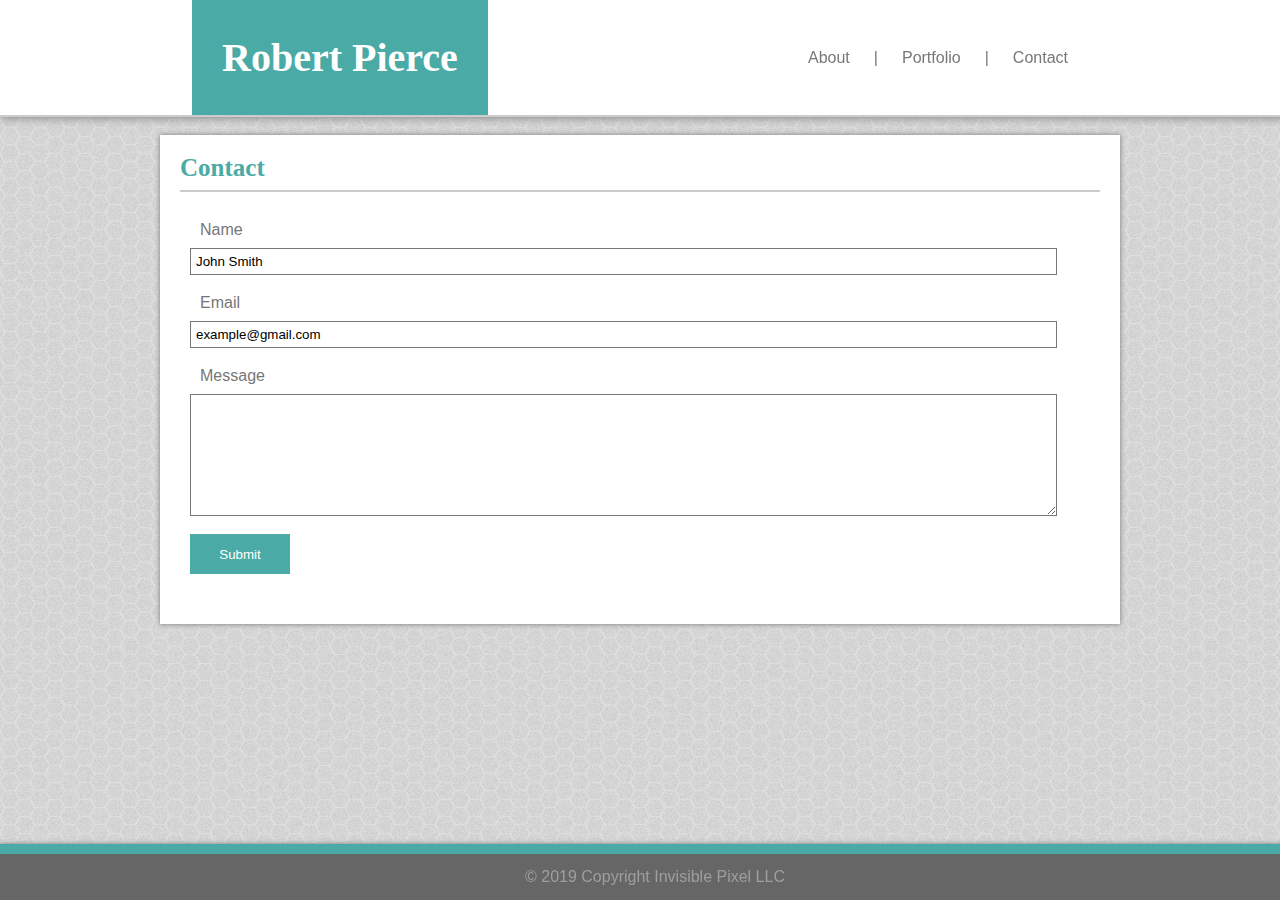
==== contact.html @ 8f0ff05a "initial creation of Responsive Portfolio pages" ====
<!DOCTYPE html>
<html>

<head>
    <meta charset="UTF-8">
    <meta name="viewport" content="width=device-width, initial-scale=1.0">
    <meta http-equiv="X-UA-Compatible" content="ie=edge">
    <title>Robert Pierce - Bootstrap Portfolio</title>
    <link rel="stylesheet" href="assets/css/style.css">
</head>

<body>
    <header>
        <h1 class="title"><a href="index.html">Robert&nbsp;Pierce</a></h1>
        <nav>
            <ul>
                <li><a href="index.html">About</a></li>
                <li>|</li>
                <li><a href="portfolio.html">Portfolio</a></li>
                <li>|</li>
                <li><a href="contact.html">Contact</a></li>
            </ul>
        </nav>
    </header>
    <section>
        <div class="container">
            <h2>Contact</h2>
            <form>
                <p>Name</p>
                <input type="text" name="name" value="John Smith">
                <p>Email</p>
                <input type="email" name="email" value="example@gmail.com">
                <p>Message</p>
                <textarea type="text" name="message"></textarea>
                <input class="submit" type="submit" value="Submit">
            </form>
        </div>
    </section>
    <footer>&copy; 2019 Copyright Invisible Pixel LLC</footer>


</body>

</html>
---- assets/css/style.css ----
/* CSS Reset */

/* http://meyerweb.com/eric/tools/css/reset/ 
   v2.0 | 20110126
   License: none (public domain)
*/

html, body, div, span, applet, object, iframe,
h1, h2, h3, h4, h5, h6, p, blockquote, pre,
a, abbr, acronym, address, big, cite, code,
del, dfn, em, img, ins, kbd, q, s, samp,
small, strike, strong, sub, sup, tt, var,
b, u, i, center,
dl, dt, dd, ol, ul, li,
fieldset, form, label, legend,
table, caption, tbody, tfoot, thead, tr, th, td,
article, aside, canvas, details, embed, 
figure, figcaption, footer, header, hgroup, 
menu, nav, output, ruby, section, summary,
time, mark, audio, video {
	margin: 0;
	padding: 0;
	border: 0;
	font-size: 100%;
	font: inherit;
	vertical-align: baseline;
}
/* HTML5 display-role reset for older browsers */
article, aside, details, figcaption, figure, 
footer, header, hgroup, menu, nav, section {
	display: block;
}
body {
	line-height: 1;
}
ol, ul {
	list-style: none;
}
blockquote, q {
	quotes: none;
}
blockquote:before, blockquote:after,
q:before, q:after {
	content: '';
	content: none;
}
table {
	border-collapse: collapse;
	border-spacing: 0;
}

/* END CSS Reset */



/* General styling ========================================== */ 

/* Header overall */
header {
    font-family: 'Georgia', Times, 'Times New Roman', serif;
    background-color: #ffffff;
    border-bottom: 2px solid #cccccc;
    width: 100%;
    height: 55px;
    margin: 0;
    padding: 30px;
    position: fixed;
    top: 0;
    left: 0;
    box-shadow: 0 0 10px #777777;
    z-index: 100;
    line-height: 55px;
}

/* Title */
h1 a {
    background-color: #4aaaa5;
    text-decoration: none;
    display: inline;
    color: #ffffff;
    font-weight: 600;
    padding: 30px;
    margin: 0;
    font-size: 40px;
    position: fixed;
    top: 0;
    left: 15%;
}

h1 a:hover {
    text-decoration: none;
    color: #ffffff;
}

/* Nav */
ul {
    position: relative;
    left: 60%;
}

ul li {
    font-family: 'Arial', 'Helvetica Neue', Helvetica, sans-serif;
    display: inline;
    color: #777777;
    margin: 10px;
}

ul li a {
    color: #777777;
    text-decoration: none;
}

ul li a:hover {
    color: #777777;
    text-decoration: underline;
}

/* Body styling ========================================== */
body {
    font-family: 'Arial', 'Helvetica Neue', Helvetica, sans-serif;
    width: 960px;
    margin: 0 auto;
    color: #777777;
    background-image: url("../images/light_honeycomb.png");
}

section {
    background-color: #ffffff;
    padding: 20px;
    margin: 135px auto;
    box-shadow: 0 0 5px #777777;
}

h2 {
    font-family: 'Georgia', Times, 'Times New Roman', serif;
    color: #4aaaa5;
    font-size: 25px;
    font-weight: 600;
    border-bottom: 2px solid #cccccc;
    padding-bottom: 10px;
    margin-bottom: 20px;
}

.headshot {
    width: 200px;
    float: left;
    margin: 0 15px 15px 0;
    box-shadow: 0 2px 5px #777777;
    border-radius: 4px;
    padding: 0;
}

p {
    margin: 10px;
}

/* Footer styling ========================================== */
footer {
    background-color: #666666;
    width: 100%;
    margin: 0 auto;
    text-align: center;
    position: fixed;
    bottom: 0;
    left: 0;
    padding: 15px;
    border-top: 10px solid #4aaaa5;
    color: #9e9e9e;
    box-shadow: 0 0  5px #777777;
}

/* Contact Form Styling */
form {
    margin: 5px 10px 10px;
    overflow: hidden;
}

input {
    width: 95%;
    margin: 0 0 20px;
    padding: 5px 5px;
    float: left;
    border: 1px solid #777777;
}

 .btn-primary {
     color: #ffffff;
     background-color: #4aaaa5;
     border: none;
 }

 .btn-primary:hover {
     background-color: #777777;
 }

textarea {
     padding: 0 5px 75px;
     margin-bottom: 15px;
     width: 95%;
     overflow: scroll;
     resize: both;
     border: 1px solid #777777;
 }

 .submit {
    color: #ffffff;
    background-color: #4aaaa5;
    width: 100px;
    height: 40px;
    border: none;
}

 /* Portfolio Styling     */
.wrapper {
    position: static;
    overflow: hidden;
}

.wrapper p {
    position: relative;
    background-color: #4aaaa5;
    color: #ffffff;
    text-align: center;
    height: 30px;
    line-height: 30px; 
    width: 400px;
    margin: 0 auto;
    display: inline-block;    
}

.box {
    float: left;
    position: relative;
    width: 400px;
    margin: 10px;
    border-radius: 4px;
    left: 0;
}

.label {
    top: -50px;
    left: 0;
} 

.image {
    border-radius: 4px;
    box-shadow: 0 5px 5px #777777;
}

/*
  These rules take effect when the browser's width
  is either 980px or less.
*/


@media screen and (max-width: 980px) and (min-width: 768px){
        /* General */
        body {
            width: 980px;
        }

        header {
            height: 35px;
        }
    
        header .title a {
            position: fixed;
            left: 15px;
            top: 0;
            display: block;
            margin: 0;
            text-align: center;
            padding: 20px;
        }
        
        nav {
            margin: 0 10px 0 0;
        }
    
        section {
            width: 70%;
            margin: 175px auto auto 20px;
            padding: 10px auto;
        }
        
        .container {
            width: 90%;
            padding: 0;
            margin: 0 auto;
        }
    
        p {
            padding: 0;
        }
        
        .headshot {
            width: 50%;
        }
    
        /* Portfolio */
        .image {
            margin: auto;
            width: 100%;
            padding: 0;
        }
    
        p .label {
            top: -65px;
            left: 0;
            width: 100%;
        } 

}

/*
  These rules take effect when the browser's width
  is either 768px or less.
*/

@media screen and (max-width: 768px) and (min-width: 640px){
        /* General */
        body {
            width: 768px;
        }

        header {
            height: 35px;
        }
    
        header .title a {
            position: fixed;
            left: 15px;
            top: 0;
            display: block;
            margin: 0;
            text-align: center;
            padding: 20px;
        }
        
        nav {
            margin: 0 10px 0 0;
        }
    
        section {
            width: 90%;
            margin: 175px auto;
            padding: 10px auto;
        }
        
        .container {
            width: 90%;
            padding: 0;
            margin: 0 auto;
        }
    
        p {
            padding: 0;
        }
        
        .headshot {
            width: 50%;
        }
    
        /* Portfolio */
        .image {
            margin: auto;
            width: 100%;
            padding: 0;
        }
    
        p .label {
            top: -65px;
            left: 0;
            width: 100%;
        } 
}

/*
  These rules take effect when the browser's width
  is either 640px or less.
*/

@media screen and (max-width: 640px){
    /* General */
    body {
        width: 640px;
    }

    header {
        margin: 0;
        padding: 50px 0;
        text-align: left;
    }

    header .title a {
        width: 100%;
        display: block;
        margin: 0;
        position: fixed;
        left: 0;
        text-align: center;
        padding: 20px 0;
    }
    
    .nav {
        float: none;
        width: 100%;
        margin: 0;
        padding: 0;
        z-index: 100;
    }

    ul {
        position: relative;
        top: 40px;
        left: 0;
        text-align: center;
    }

    section {
        width: 90%;
        margin: 175px auto;
        padding: 10px auto;
    }
    
    .container {
        width: 90%;
        padding: 0;
        margin: 0 auto;
    }

    p {
        padding: 10px 0;
    }
    
    .headshot {
        width: 100%;
    }

    /* Portfolio */
    .wrapper {
        margin: auto;
    }
    
    .image {
        float: none;
        margin: auto;
        width: 100%;
        padding: 0;
    }

    .label {
        top: -65px;
        left: 0;
        width: 100%;
    } 
    
}
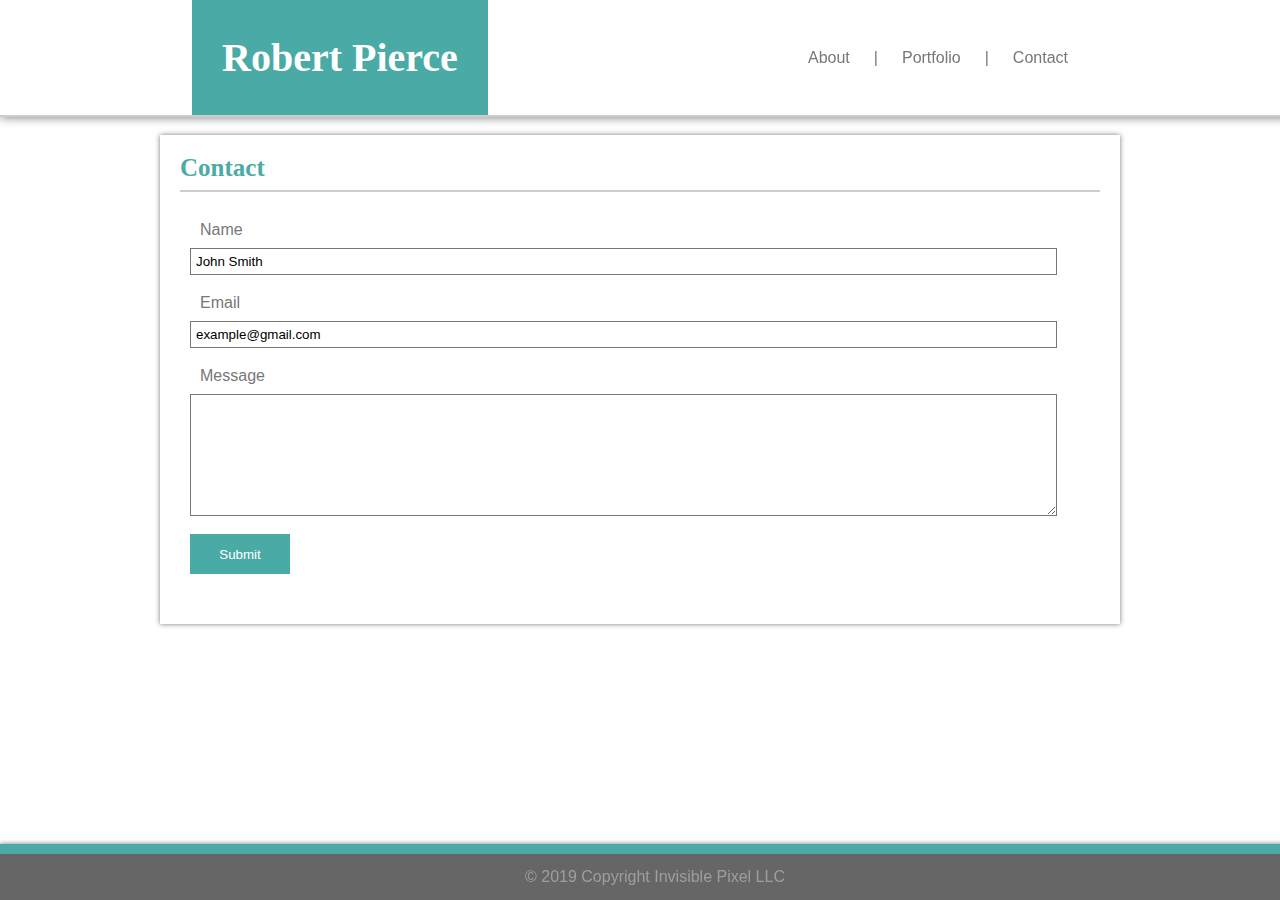
==== commit 486d78f5: "adding landing page and adjusting navigation accordingly" ====
--- a/contact.html
+++ b/contact.html
@@ -1,44 +1,40 @@
 <!DOCTYPE html>
 <html>
+  <head>
+    <meta charset="UTF-8" />
+    <meta name="viewport" content="width=device-width, initial-scale=1.0" />
+    <meta http-equiv="X-UA-Compatible" content="ie=edge" />
+    <title>Robert Pierce - Responsive Portfolio</title>
+    <link rel="stylesheet" href="assets/css/style.css" />
+  </head>
 
-<head>
-    <meta charset="UTF-8">
-    <meta name="viewport" content="width=device-width, initial-scale=1.0">
-    <meta http-equiv="X-UA-Compatible" content="ie=edge">
-    <title>Robert Pierce - Bootstrap Portfolio</title>
-    <link rel="stylesheet" href="assets/css/style.css">
-</head>
-
-<body>
+  <body>
     <header>
-        <h1 class="title"><a href="index.html">Robert&nbsp;Pierce</a></h1>
-        <nav>
-            <ul>
-                <li><a href="index.html">About</a></li>
-                <li>|</li>
-                <li><a href="portfolio.html">Portfolio</a></li>
-                <li>|</li>
-                <li><a href="contact.html">Contact</a></li>
-            </ul>
-        </nav>
+      <h1 class="title"><a href="index.html">Robert&nbsp;Pierce</a></h1>
+      <nav>
+        <ul>
+          <li><a href="about.html">About</a></li>
+          <li>|</li>
+          <li><a href="portfolio.html">Portfolio</a></li>
+          <li>|</li>
+          <li><a href="contact.html">Contact</a></li>
+        </ul>
+      </nav>
     </header>
     <section>
-        <div class="container">
-            <h2>Contact</h2>
-            <form>
-                <p>Name</p>
-                <input type="text" name="name" value="John Smith">
-                <p>Email</p>
-                <input type="email" name="email" value="example@gmail.com">
-                <p>Message</p>
-                <textarea type="text" name="message"></textarea>
-                <input class="submit" type="submit" value="Submit">
-            </form>
-        </div>
+      <div class="container">
+        <h2>Contact</h2>
+        <form>
+          <p>Name</p>
+          <input type="text" name="name" value="John Smith" />
+          <p>Email</p>
+          <input type="email" name="email" value="example@gmail.com" />
+          <p>Message</p>
+          <textarea type="text" name="message"></textarea>
+          <input class="submit" type="submit" value="Submit" />
+        </form>
+      </div>
     </section>
     <footer>&copy; 2019 Copyright Invisible Pixel LLC</footer>
-
-
-</body>
-
-</html>+  </body>
+</html>
--- a/assets/css/style.css
+++ b/assets/css/style.css
@@ -5,246 +5,417 @@
    License: none (public domain)
 */
 
-html, body, div, span, applet, object, iframe,
-h1, h2, h3, h4, h5, h6, p, blockquote, pre,
-a, abbr, acronym, address, big, cite, code,
-del, dfn, em, img, ins, kbd, q, s, samp,
-small, strike, strong, sub, sup, tt, var,
-b, u, i, center,
-dl, dt, dd, ol, ul, li,
-fieldset, form, label, legend,
-table, caption, tbody, tfoot, thead, tr, th, td,
-article, aside, canvas, details, embed, 
-figure, figcaption, footer, header, hgroup, 
-menu, nav, output, ruby, section, summary,
-time, mark, audio, video {
-	margin: 0;
-	padding: 0;
-	border: 0;
-	font-size: 100%;
-	font: inherit;
-	vertical-align: baseline;
+html,
+body,
+div,
+span,
+applet,
+object,
+iframe,
+h1,
+h2,
+h3,
+h4,
+h5,
+h6,
+p,
+blockquote,
+pre,
+a,
+abbr,
+acronym,
+address,
+big,
+cite,
+code,
+del,
+dfn,
+em,
+img,
+ins,
+kbd,
+q,
+s,
+samp,
+small,
+strike,
+strong,
+sub,
+sup,
+tt,
+var,
+b,
+u,
+i,
+center,
+dl,
+dt,
+dd,
+ol,
+ul,
+li,
+fieldset,
+form,
+label,
+legend,
+table,
+caption,
+tbody,
+tfoot,
+thead,
+tr,
+th,
+td,
+article,
+aside,
+canvas,
+details,
+embed,
+figure,
+figcaption,
+footer,
+header,
+hgroup,
+menu,
+nav,
+output,
+ruby,
+section,
+summary,
+time,
+mark,
+audio,
+video {
+  margin: 0;
+  padding: 0;
+  border: 0;
+  font-size: 100%;
+  font: inherit;
+  vertical-align: baseline;
 }
 /* HTML5 display-role reset for older browsers */
-article, aside, details, figcaption, figure, 
-footer, header, hgroup, menu, nav, section {
-	display: block;
+article,
+aside,
+details,
+figcaption,
+figure,
+footer,
+header,
+hgroup,
+menu,
+nav,
+section {
+  display: block;
 }
 body {
-	line-height: 1;
-}
-ol, ul {
-	list-style: none;
-}
-blockquote, q {
-	quotes: none;
-}
-blockquote:before, blockquote:after,
-q:before, q:after {
-	content: '';
-	content: none;
+  line-height: 1;
+}
+ol,
+ul {
+  list-style: none;
+}
+blockquote,
+q {
+  quotes: none;
+}
+blockquote:before,
+blockquote:after,
+q:before,
+q:after {
+  content: "";
+  content: none;
 }
 table {
-	border-collapse: collapse;
-	border-spacing: 0;
+  border-collapse: collapse;
+  border-spacing: 0;
 }
 
 /* END CSS Reset */
 
-
-
-/* General styling ========================================== */ 
+/* General styling ========================================== */
 
 /* Header overall */
 header {
-    font-family: 'Georgia', Times, 'Times New Roman', serif;
-    background-color: #ffffff;
-    border-bottom: 2px solid #cccccc;
-    width: 100%;
-    height: 55px;
-    margin: 0;
-    padding: 30px;
-    position: fixed;
-    top: 0;
-    left: 0;
-    box-shadow: 0 0 10px #777777;
-    z-index: 100;
-    line-height: 55px;
+  font-family: "Georgia", Times, "Times New Roman", serif;
+  background-color: #ffffff;
+  border-bottom: 2px solid #cccccc;
+  width: 100%;
+  height: 55px;
+  margin: 0;
+  padding: 30px;
+  position: fixed;
+  top: 0;
+  left: 0;
+  box-shadow: 0 0 10px #777777;
+  z-index: 100;
+  line-height: 55px;
 }
 
 /* Title */
 h1 a {
+  background-color: #4aaaa5;
+  text-decoration: none;
+  display: inline;
+  color: #ffffff;
+  font-weight: 600;
+  padding: 30px;
+  margin: 0;
+  font-size: 40px;
+  position: fixed;
+  top: 0;
+  left: 15%;
+  -webkit-animation-name: colorshift; /* Safari 4.0 - 8.0 */
+  -webkit-animation-duration: 6s; /* Safari 4.0 - 8.0 */
+  animation-name: colorshift;
+  animation-duration: 6s;
+}
+
+/* Safari 4.0 - 8.0 */
+@-webkit-keyframes colorshift {
+  from {
+    background-color: #7fffffff;
+  }
+  to {
     background-color: #4aaaa5;
-    text-decoration: none;
-    display: inline;
-    color: #ffffff;
-    font-weight: 600;
-    padding: 30px;
-    margin: 0;
-    font-size: 40px;
-    position: fixed;
-    top: 0;
-    left: 15%;
+  }
+}
+
+/* Standard syntax */
+@keyframes colorshift {
+  from {
+    background-color: #7fffffff;
+  }
+  to {
+    background-color: #4aaaa5;
+  }
 }
 
 h1 a:hover {
-    text-decoration: none;
-    color: #ffffff;
+  text-decoration: none;
+  color: #ffffff;
 }
 
 /* Nav */
 ul {
-    position: relative;
-    left: 60%;
+  position: relative;
+  left: 60%;
 }
 
 ul li {
-    font-family: 'Arial', 'Helvetica Neue', Helvetica, sans-serif;
-    display: inline;
-    color: #777777;
-    margin: 10px;
+  font-family: "Arial", "Helvetica Neue", Helvetica, sans-serif;
+  display: inline;
+  color: #777777;
+  margin: 10px;
 }
 
 ul li a {
-    color: #777777;
-    text-decoration: none;
+  color: #777777;
+  text-decoration: none;
 }
 
 ul li a:hover {
-    color: #777777;
-    text-decoration: underline;
+  color: #777777;
+  text-decoration: underline;
 }
 
 /* Body styling ========================================== */
 body {
-    font-family: 'Arial', 'Helvetica Neue', Helvetica, sans-serif;
-    width: 960px;
-    margin: 0 auto;
-    color: #777777;
-    background-image: url("../images/light_honeycomb.png");
+  font-family: "Arial", "Helvetica Neue", Helvetica, sans-serif;
+  width: 960px;
+  margin: 0 auto;
+  color: #777777;
+  /* background-image: url("../images/light_honeycomb.png"); */
 }
 
 section {
-    background-color: #ffffff;
-    padding: 20px;
-    margin: 135px auto;
-    box-shadow: 0 0 5px #777777;
+  background-color: #ffffff;
+  padding: 20px;
+  margin: 135px auto;
+  box-shadow: 0 0 5px #777777;
 }
 
 h2 {
-    font-family: 'Georgia', Times, 'Times New Roman', serif;
+  font-family: "Georgia", Times, "Times New Roman", serif;
+  color: #4aaaa5;
+  font-size: 25px;
+  font-weight: 600;
+  border-bottom: 2px solid #cccccc;
+  padding-bottom: 10px;
+  margin-bottom: 20px;
+  -webkit-animation-name: colorshift2; /* Safari 4.0 - 8.0 */
+  -webkit-animation-duration: 6s; /* Safari 4.0 - 8.0 */
+  animation-name: colorshift2;
+  animation-duration: 6s;
+}
+
+/* Safari 4.0 - 8.0 */
+@-webkit-keyframes colorshift2 {
+  from {
+    color: #ffffff;
+  }
+  to {
     color: #4aaaa5;
-    font-size: 25px;
-    font-weight: 600;
-    border-bottom: 2px solid #cccccc;
-    padding-bottom: 10px;
-    margin-bottom: 20px;
+  }
+}
+
+/* Standard syntax */
+@keyframes colorshift2 {
+  from {
+    color: #ffffff;
+  }
+  to {
+    color: #4aaaa5;
+  }
 }
 
 .headshot {
-    width: 200px;
-    float: left;
-    margin: 0 15px 15px 0;
-    box-shadow: 0 2px 5px #777777;
-    border-radius: 4px;
-    padding: 0;
+  width: 200px;
+  float: left;
+  margin: 0 15px 15px 0;
+  box-shadow: 0 2px 5px #777777;
+  border-radius: 4px;
+  padding: 0;
 }
 
 p {
-    margin: 10px;
+  margin: 10px;
 }
 
 /* Footer styling ========================================== */
 footer {
-    background-color: #666666;
-    width: 100%;
-    margin: 0 auto;
-    text-align: center;
-    position: fixed;
-    bottom: 0;
-    left: 0;
-    padding: 15px;
-    border-top: 10px solid #4aaaa5;
-    color: #9e9e9e;
-    box-shadow: 0 0  5px #777777;
+  background-color: #666666;
+  width: 100%;
+  margin: 0 auto;
+  text-align: center;
+  position: fixed;
+  bottom: 0;
+  left: 0;
+  padding: 15px;
+  border-top: 10px solid #4aaaa5;
+  color: #9e9e9e;
+  box-shadow: 0 0 5px #777777;
 }
 
 /* Contact Form Styling */
 form {
-    margin: 5px 10px 10px;
-    overflow: hidden;
+  margin: 5px 10px 10px;
+  overflow: hidden;
 }
 
 input {
-    width: 95%;
-    margin: 0 0 20px;
-    padding: 5px 5px;
-    float: left;
-    border: 1px solid #777777;
-}
-
- .btn-primary {
-     color: #ffffff;
-     background-color: #4aaaa5;
-     border: none;
- }
-
- .btn-primary:hover {
-     background-color: #777777;
- }
+  width: 95%;
+  margin: 0 0 20px;
+  padding: 5px 5px;
+  float: left;
+  border: 1px solid #777777;
+}
+
+.submit {
+  color: #ffffff;
+  background-color: #4aaaa5;
+  border: none;
+  -webkit-animation-name: colorshift3; /* Safari 4.0 - 8.0 */
+  -webkit-animation-duration: 6s; /* Safari 4.0 - 8.0 */
+  animation-name: colorshift3;
+  animation-duration: 6s;
+}
+
+/* Safari 4.0 - 8.0 */
+@-webkit-keyframes colorshift3 {
+  from {
+    background-color: #7fffffff;
+  }
+  to {
+    background-color: #4aaaa5;
+  }
+}
+
+/* Standard syntax */
+@keyframes colorshift3 {
+  from {
+    background-color: #7fffffff;
+  }
+  to {
+    background-color: #4aaaa5;
+  }
+}
 
 textarea {
-     padding: 0 5px 75px;
-     margin-bottom: 15px;
-     width: 95%;
-     overflow: scroll;
-     resize: both;
-     border: 1px solid #777777;
- }
-
- .submit {
-    color: #ffffff;
+  padding: 0 5px 75px;
+  margin-bottom: 15px;
+  width: 95%;
+  overflow: scroll;
+  resize: both;
+  border: 1px solid #777777;
+}
+
+.submit {
+  color: #ffffff;
+  background-color: #4aaaa5;
+  width: 100px;
+  height: 40px;
+  border: none;
+}
+
+/* Portfolio Styling     */
+.wrapper {
+  position: static;
+  overflow: hidden;
+}
+
+.wrapper p {
+  position: relative;
+  background-color: #4aaaa5;
+  color: #ffffff;
+  text-align: center;
+  height: 30px;
+  line-height: 30px;
+  width: 400px;
+  margin: 0 auto;
+  display: inline-block;
+}
+
+.box {
+  float: left;
+  position: relative;
+  width: 400px;
+  margin: 10px;
+  border-radius: 4px;
+  left: 0;
+}
+
+.label {
+  top: -50px;
+  left: 0;
+  -webkit-animation-name: colorshift4; /* Safari 4.0 - 8.0 */
+  -webkit-animation-duration: 6s; /* Safari 4.0 - 8.0 */
+  animation-name: colorshift4;
+  animation-duration: 6s;
+}
+
+/* Safari 4.0 - 8.0 */
+@-webkit-keyframes colorshift4 {
+  from {
+    background-color: #7fffffff;
+  }
+  to {
     background-color: #4aaaa5;
-    width: 100px;
-    height: 40px;
-    border: none;
-}
-
- /* Portfolio Styling     */
-.wrapper {
-    position: static;
-    overflow: hidden;
-}
-
-.wrapper p {
-    position: relative;
+  }
+}
+
+/* Standard syntax */
+@keyframes colorshift4 {
+  from {
+    background-color: #7fffffff;
+  }
+  to {
     background-color: #4aaaa5;
-    color: #ffffff;
-    text-align: center;
-    height: 30px;
-    line-height: 30px; 
-    width: 400px;
-    margin: 0 auto;
-    display: inline-block;    
-}
-
-.box {
-    float: left;
-    position: relative;
-    width: 400px;
-    margin: 10px;
-    border-radius: 4px;
-    left: 0;
-}
-
-.label {
-    top: -50px;
-    left: 0;
-} 
+  }
+}
 
 .image {
-    border-radius: 4px;
-    box-shadow: 0 5px 5px #777777;
+  border-radius: 4px;
+  box-shadow: 0 5px 5px #777777;
 }
 
 /*
@@ -252,64 +423,62 @@
   is either 980px or less.
 */
 
-
-@media screen and (max-width: 980px) and (min-width: 768px){
-        /* General */
-        body {
-            width: 980px;
-        }
-
-        header {
-            height: 35px;
-        }
-    
-        header .title a {
-            position: fixed;
-            left: 15px;
-            top: 0;
-            display: block;
-            margin: 0;
-            text-align: center;
-            padding: 20px;
-        }
-        
-        nav {
-            margin: 0 10px 0 0;
-        }
-    
-        section {
-            width: 70%;
-            margin: 175px auto auto 20px;
-            padding: 10px auto;
-        }
-        
-        .container {
-            width: 90%;
-            padding: 0;
-            margin: 0 auto;
-        }
-    
-        p {
-            padding: 0;
-        }
-        
-        .headshot {
-            width: 50%;
-        }
-    
-        /* Portfolio */
-        .image {
-            margin: auto;
-            width: 100%;
-            padding: 0;
-        }
-    
-        p .label {
-            top: -65px;
-            left: 0;
-            width: 100%;
-        } 
-
+@media screen and (max-width: 980px) and (min-width: 768px) {
+  /* General */
+  body {
+    width: 100%;
+  }
+
+  header {
+    height: 35px;
+  }
+
+  header .title a {
+    position: fixed;
+    left: 15px;
+    top: 0;
+    display: block;
+    margin: 0;
+    text-align: center;
+    padding: 20px;
+  }
+
+  nav {
+    margin: 0 10px 0 0;
+  }
+
+  section {
+    width: 70%;
+    margin: 175px auto auto 20px;
+    padding: 10px auto;
+  }
+
+  .container {
+    width: 90%;
+    padding: 0;
+    margin: 0 auto;
+  }
+
+  p {
+    padding: 0;
+  }
+
+  .headshot {
+    width: 50%;
+  }
+
+  /* Portfolio */
+  .image {
+    margin: auto;
+    width: 100%;
+    padding: 0;
+  }
+
+  p .label {
+    top: -65px;
+    left: 0;
+    width: 100%;
+  }
 }
 
 /*
@@ -317,62 +486,62 @@
   is either 768px or less.
 */
 
-@media screen and (max-width: 768px) and (min-width: 640px){
-        /* General */
-        body {
-            width: 768px;
-        }
-
-        header {
-            height: 35px;
-        }
-    
-        header .title a {
-            position: fixed;
-            left: 15px;
-            top: 0;
-            display: block;
-            margin: 0;
-            text-align: center;
-            padding: 20px;
-        }
-        
-        nav {
-            margin: 0 10px 0 0;
-        }
-    
-        section {
-            width: 90%;
-            margin: 175px auto;
-            padding: 10px auto;
-        }
-        
-        .container {
-            width: 90%;
-            padding: 0;
-            margin: 0 auto;
-        }
-    
-        p {
-            padding: 0;
-        }
-        
-        .headshot {
-            width: 50%;
-        }
-    
-        /* Portfolio */
-        .image {
-            margin: auto;
-            width: 100%;
-            padding: 0;
-        }
-    
-        p .label {
-            top: -65px;
-            left: 0;
-            width: 100%;
-        } 
+@media screen and (max-width: 768px) and (min-width: 640px) {
+  /* General */
+  body {
+    width: 100%;
+  }
+
+  header {
+    height: 35px;
+  }
+
+  header .title a {
+    position: fixed;
+    left: 15px;
+    top: 0;
+    display: block;
+    margin: 0;
+    text-align: center;
+    padding: 20px;
+  }
+
+  nav {
+    margin: 0 10px 0 0;
+  }
+
+  section {
+    width: 90%;
+    margin: 175px auto;
+    padding: 10px auto;
+  }
+
+  .container {
+    width: 90%;
+    padding: 0;
+    margin: 0 auto;
+  }
+
+  p {
+    padding: 0;
+  }
+
+  .headshot {
+    width: 50%;
+  }
+
+  /* Portfolio */
+  .image {
+    margin: auto;
+    width: 100%;
+    padding: 0;
+  }
+
+  p .label {
+    top: -65px;
+    left: 0;
+    width: 100%;
+  }
 }
 
 /*
@@ -380,79 +549,78 @@
   is either 640px or less.
 */
 
-@media screen and (max-width: 640px){
-    /* General */
-    body {
-        width: 640px;
-    }
-
-    header {
-        margin: 0;
-        padding: 50px 0;
-        text-align: left;
-    }
-
-    header .title a {
-        width: 100%;
-        display: block;
-        margin: 0;
-        position: fixed;
-        left: 0;
-        text-align: center;
-        padding: 20px 0;
-    }
-    
-    .nav {
-        float: none;
-        width: 100%;
-        margin: 0;
-        padding: 0;
-        z-index: 100;
-    }
-
-    ul {
-        position: relative;
-        top: 40px;
-        left: 0;
-        text-align: center;
-    }
-
-    section {
-        width: 90%;
-        margin: 175px auto;
-        padding: 10px auto;
-    }
-    
-    .container {
-        width: 90%;
-        padding: 0;
-        margin: 0 auto;
-    }
-
-    p {
-        padding: 10px 0;
-    }
-    
-    .headshot {
-        width: 100%;
-    }
-
-    /* Portfolio */
-    .wrapper {
-        margin: auto;
-    }
-    
-    .image {
-        float: none;
-        margin: auto;
-        width: 100%;
-        padding: 0;
-    }
-
-    .label {
-        top: -65px;
-        left: 0;
-        width: 100%;
-    } 
-    
-}
+@media screen and (max-width: 640px) {
+  /* General */
+  body {
+    width: 100%;
+  }
+
+  header {
+    margin: 0;
+    padding: 50px 0;
+    text-align: left;
+  }
+
+  header .title a {
+    width: 100%;
+    display: block;
+    margin: 0;
+    position: fixed;
+    left: 0;
+    text-align: center;
+    padding: 20px 0;
+  }
+
+  .nav {
+    float: none;
+    width: 100%;
+    margin: 0;
+    padding: 0;
+    z-index: 100;
+  }
+
+  ul {
+    position: relative;
+    top: 40px;
+    left: 0;
+    text-align: center;
+  }
+
+  section {
+    width: 90%;
+    margin: 175px auto;
+    padding: 10px auto;
+  }
+
+  .container {
+    width: 90%;
+    padding: 0;
+    margin: 0 auto;
+  }
+
+  p {
+    padding: 10px 0;
+  }
+
+  .headshot {
+    width: 100%;
+  }
+
+  /* Portfolio */
+  .wrapper {
+    margin: auto;
+  }
+
+  .image {
+    float: none;
+    margin: auto;
+    width: 100%;
+    padding: 0;
+  }
+
+  .label {
+    top: -65px;
+    left: 0;
+    width: 100%;
+  }
+}
